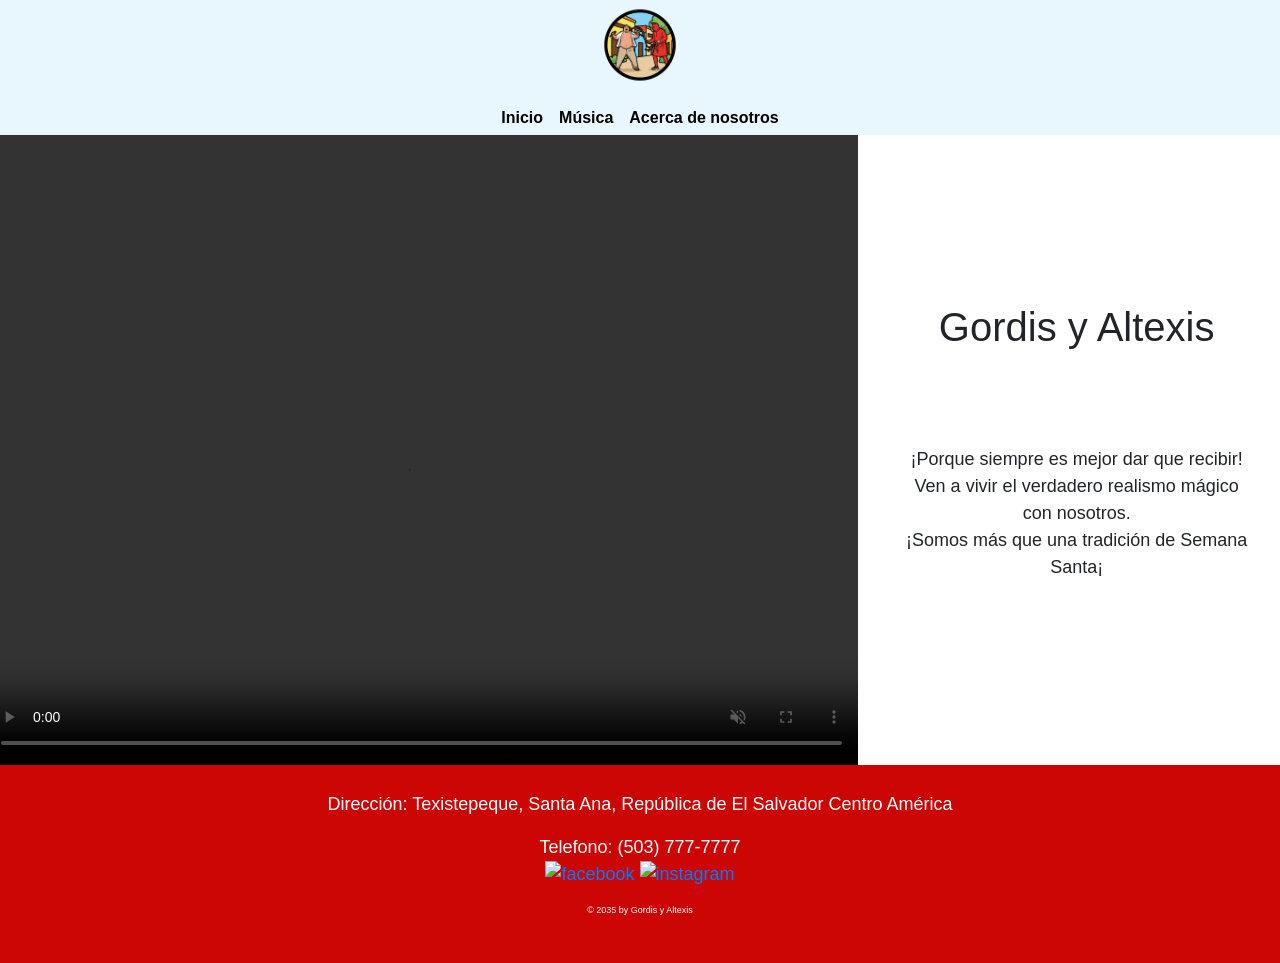
==== index.html @ 4289496b "first commit" ====
<!DOCTYPE html>
<html lang="es">

<head>





    <meta charset="UTF-8">
    <meta name="viewport" content="width=device-width, initial-scale=1.0">
    <title>Gordis y Altexis</title>

    <!--Codigo para llamar al archivo externo styles.css-->

    <link rel="stylesheet" href="./css/styles.css">



    <!--Codigo para llamar a la librería CDN de bootstrap -->
    <link rel="stylesheet" href="https://stackpath.bootstrapcdn.com/bootstrap/4.1.3/css/bootstrap.min.css"
        integrity="sha384-MCw98/SFnGE8fJT3GXwEOngsV7Zt27NXFoaoApmYm81iuXoPkFOJwJ8ERdknLPMO" crossorigin="anonymous">




    <!--Google fonts-->
    <link rel="preconnect" href="https://fonts.googleapis.com">
    <link rel="preconnect" href="https://fonts.gstatic.com" crossorigin>
    <link href="https://fonts.googleapis.com/css2?family=Ballet:opsz@16..72&display=swap" rel="stylesheet">


    <!--favicon-->
    <link rel="icon" type="image/x-icon" href="./media/logo.png">




</head>

<body>



    <!--Este es el espacio para el header-->
    <header>


        <!-- container-fluid hace que el contenedor se adapte a la pantalla-->

        <div class="container-fluid">

            <!--hace que el row centre el contenido al centro-->

            <div class="row">

                <!--Hace que la imagen se centre dentro del contenedor, col-2 hace que la columna se adapte dos espacios-->

                <div class="col-12 d-flex justify-content-center">


                    <img style="height:10vh" src="./media/logo.png" alt="logo">

                </div>


                <!--codigo del navbar-->

                <div class="col-12">
                    <div class="row justify-content-center">

                        <nav class="navbar navbar-expand ">
                            <div class="container-fluid">
                                <!--para crear el navbar-->
                                <ul class="navbar-nav d-flex gap-5">
                                    <!--para quitar el bullet point-->
                                    <li class="nav-item"><a class="nav-link" href="index.html">Inicio</a></li>
                                    <li class="nav-item"><a class="nav-link" href="musica.html">Música</a></li>
                                    <li class="nav-item"><a class="nav-link" href="acercaNosotros.html">Acerca de
                                            nosotros</a>
                                    </li>

                                </ul>
                            </div>
                        </nav>

                    </div>
                </div>
            </div>


    </header>


    <!--Este es el espacio para la primera sección de la página web-->



    <!--p-0 es para quitar el padding-->
    <section class="container-fluid   p-0">

        <!--hace que el row centre el contenido al centro-->
        <div class="row justify-content-center">


            <!--Hace que la imagen se centre dentro del contenedor, col-2 hace que la columna se adapte seis espacios -->

            <div id="principal" class="col-12 col-md-8 container" sytle="overflow: hidden">





                <video class="img-fluid w-100 h-100" style="object-fit: cover;" controls loop autoplay muted>
                    <source src="./media/video1.mp4" type="video/mp4">

                    Your browser does not support the video tag.
                </video>



            </div>


            <!--col-10 hace que la columna abarque seis espacios-->
            <div id="secundario" class="col-12 col-md-4 d-flex justify-content-center align-items-center">

                <span>

                    <h1 style="padding: 10%;">Gordis y Altexis</h1>



                    <p style="padding:10%"> ¡Porque siempre es mejor dar que recibir! </br> Ven a vivir el verdadero
                        realismo mágico con nosotros. </br> ¡Somos más que una tradición de Semana Santa¡ </p>




                    </sapn>

            </div>









        </div>
        </div>


    </section>


    <!--Ese es el espacio para el footer-->
    <footer>
        <div class="container-fluid p-0">

            <!--hace que el row centre el contenido al centro-->
            <div class="row justify-content-center align-items-center">
                <!--Hace que la imagen se centre dentro del contenedor, col-2 hace que la columna se adapte seis espacios-->
                <div class="col-12">

                    <span>
                        <p id="footerText">Dirección: Texistepeque, Santa Ana, República de El Salvador Centro América
                        <p>
                        <p id="footerText">Telefono: (503) 777-7777
                            <br>

                            <a href="https://www.facebook.com/?locale=es_LA" target="_blank"><img id="social1"
                                    src="/home/julius/Desktop/Tarea_Bootstrap/img/facebook.png" alt="facebook"></a>

                            <a href="https://www.instagram.com/" target="_blank"><img id="social2"
                                    src="/home/julius/Desktop/Tarea_Bootstrap/img/instagram.png" alt="instagram"> </a>
                        <p id="copyright">© 2035 by Gordis y Altexis</p>
                    </span>



                </div>


            </div>


        </div>

    </footer>



</body>

</html>
---- css/styles.css ----
/*
* {
    border: 1px solid red;
}
*/
/* Al principio de tu archivo style.css */



body {
  font-family: 'Roboto', sans-serif;
}


header {
    background-color: #e8f7fd;
    height: 15vh;
}




.nav-link {
    font-family: Arial, Helvetica, sans-serif;
    font-size: 16px;
    color: black;
    font-weight: bold;
}

h1 {
    text-align: center;
    font-size: max(60px, 1.2vw);
     font-family: "Ballet", cursive;
 padding: 10px 10px 10px 10px;


}




p {

    text-align: center;
    font-family: Arial, Helvetica, sans-serif;
    font-size: max(18px, 1.2vw);
    margin-top:10%;
   
}

/*codigo para controlar las columnas en las secciones*/


#principal,
#secundario {
    height: 70vh;
    padding: 0%;
   
}





footer {
    background-color: #cc0505;
    height: 22vh;
    padding-top: 2%;
}

#social1, #social2{
    height: 2vh;
}
#footerText{
    font-size: 2vh;
    color:white;
}
#copyright{
    font-size: 1vh;
    color:white;
}




#fondo-personalizado1 {
    background-image: url('/home/julius/Desktop/Desafio/media/gordis.png');
    background-size: cover; /* Ajusta la imagen al contenedor */
    background-position: center; /* Centra la imagen */
    background-repeat: no-repeat; /* Evita que la imagen se repita */
    min-height: 70vh; /* O '100vh' para pantalla completa */
}

#fondo-personalizado2 {
    background-image: url('/home/julius/Desktop/Desafio/media/Altexis.png');
    background-size: cover; /* Ajusta la imagen al contenedor */
    background-position: center; /* Centra la imagen */
    background-repeat: no-repeat; /* Evita que la imagen se repita */
    min-height: 70vh; /* O '100vh' para pantalla completa */
}
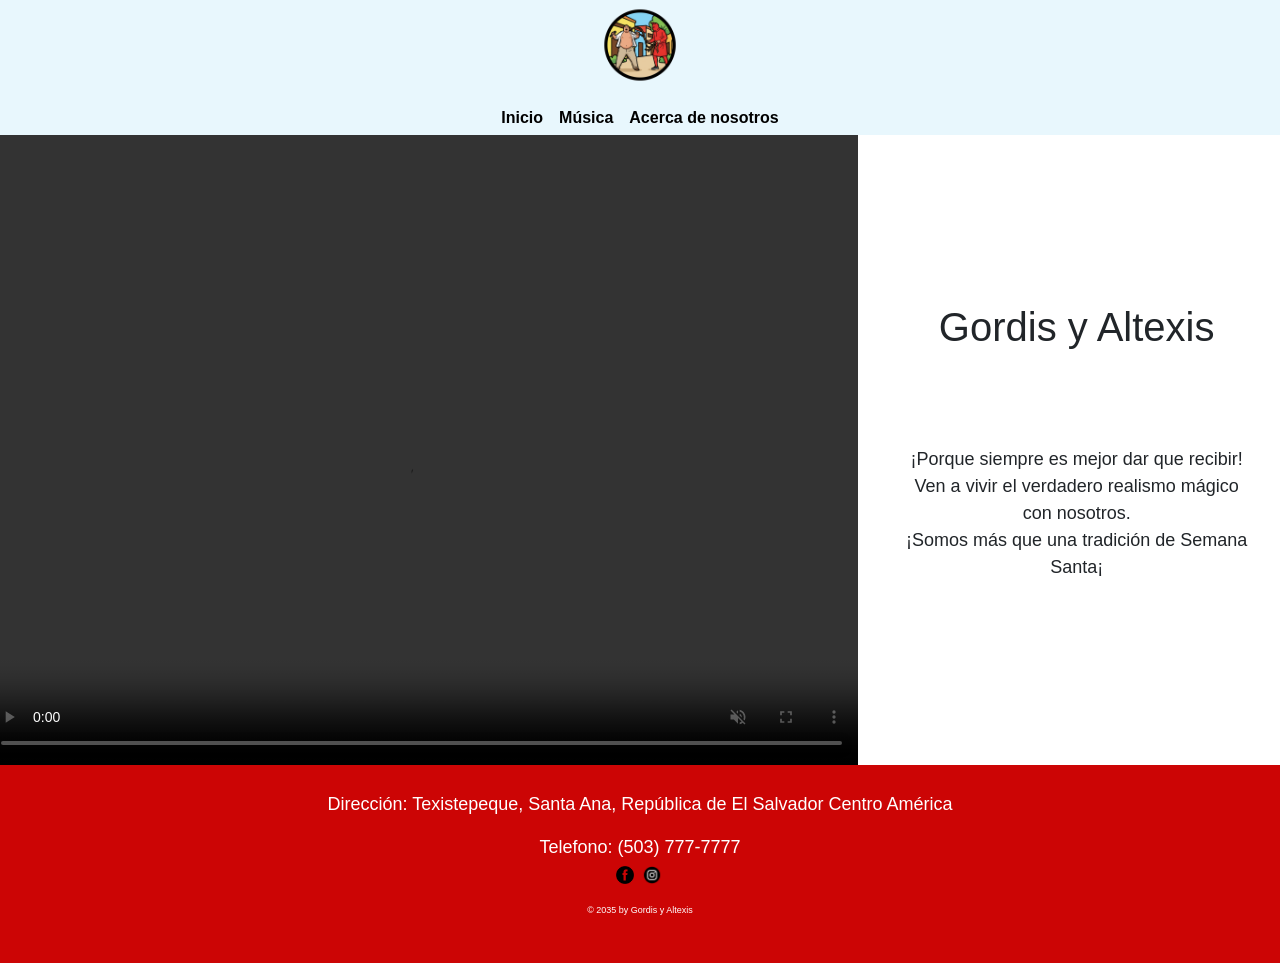
==== commit c5267fc9: "Update index.html" ====
--- a/index.html
+++ b/index.html
@@ -172,10 +172,10 @@
                             <br>
 
                             <a href="https://www.facebook.com/?locale=es_LA" target="_blank"><img id="social1"
-                                    src="/home/julius/Desktop/Tarea_Bootstrap/img/facebook.png" alt="facebook"></a>
+                                    src="./media/facebook.png" alt="facebook"></a>
 
                             <a href="https://www.instagram.com/" target="_blank"><img id="social2"
-                                    src="/home/julius/Desktop/Tarea_Bootstrap/img/instagram.png" alt="instagram"> </a>
+                                    src="./media/instagram.png" alt="instagram"> </a>
                         <p id="copyright">© 2035 by Gordis y Altexis</p>
                     </span>
 
@@ -195,4 +195,4 @@
 
 </body>
 
-</html>+</html>
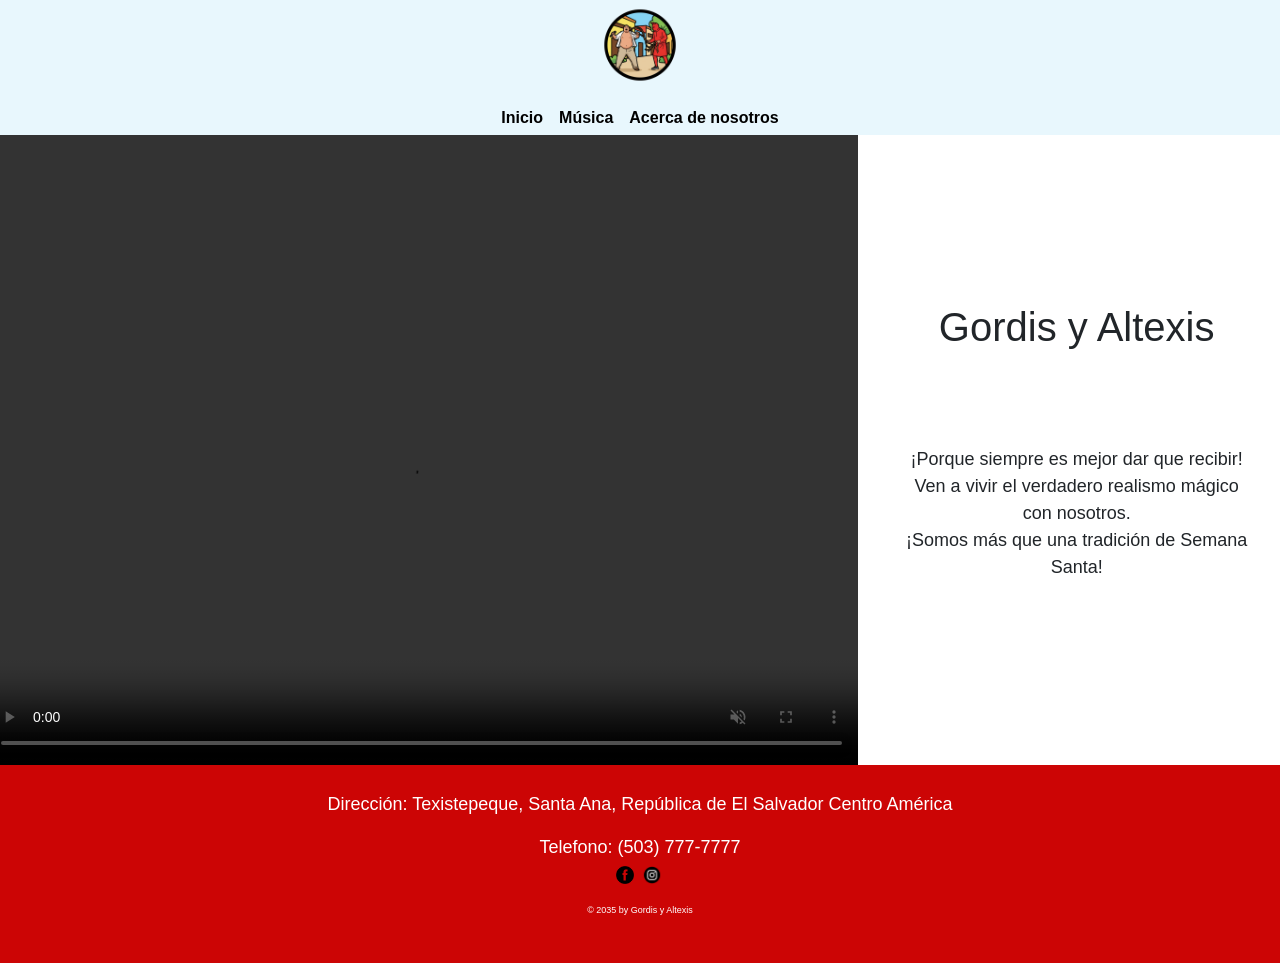
==== commit e2242148: "Update index.html" ====
--- a/index.html
+++ b/index.html
@@ -132,7 +132,7 @@
 
 
                     <p style="padding:10%"> ¡Porque siempre es mejor dar que recibir! </br> Ven a vivir el verdadero
-                        realismo mágico con nosotros. </br> ¡Somos más que una tradición de Semana Santa¡ </p>
+                        realismo mágico con nosotros. </br> ¡Somos más que una tradición de Semana Santa! </p>
 
 
 
--- a/css/styles.css
+++ b/css/styles.css
@@ -84,7 +84,7 @@
 
 
 #fondo-personalizado1 {
-    background-image: url('/home/julius/Desktop/Desafio/media/gordis.png');
+    background-image: url('.../gordis.png');
     background-size: cover; /* Ajusta la imagen al contenedor */
     background-position: center; /* Centra la imagen */
     background-repeat: no-repeat; /* Evita que la imagen se repita */
@@ -92,7 +92,7 @@
 }
 
 #fondo-personalizado2 {
-    background-image: url('/home/julius/Desktop/Desafio/media/Altexis.png');
+    background-image: url('../media/Altexis.png');
     background-size: cover; /* Ajusta la imagen al contenedor */
     background-position: center; /* Centra la imagen */
     background-repeat: no-repeat; /* Evita que la imagen se repita */
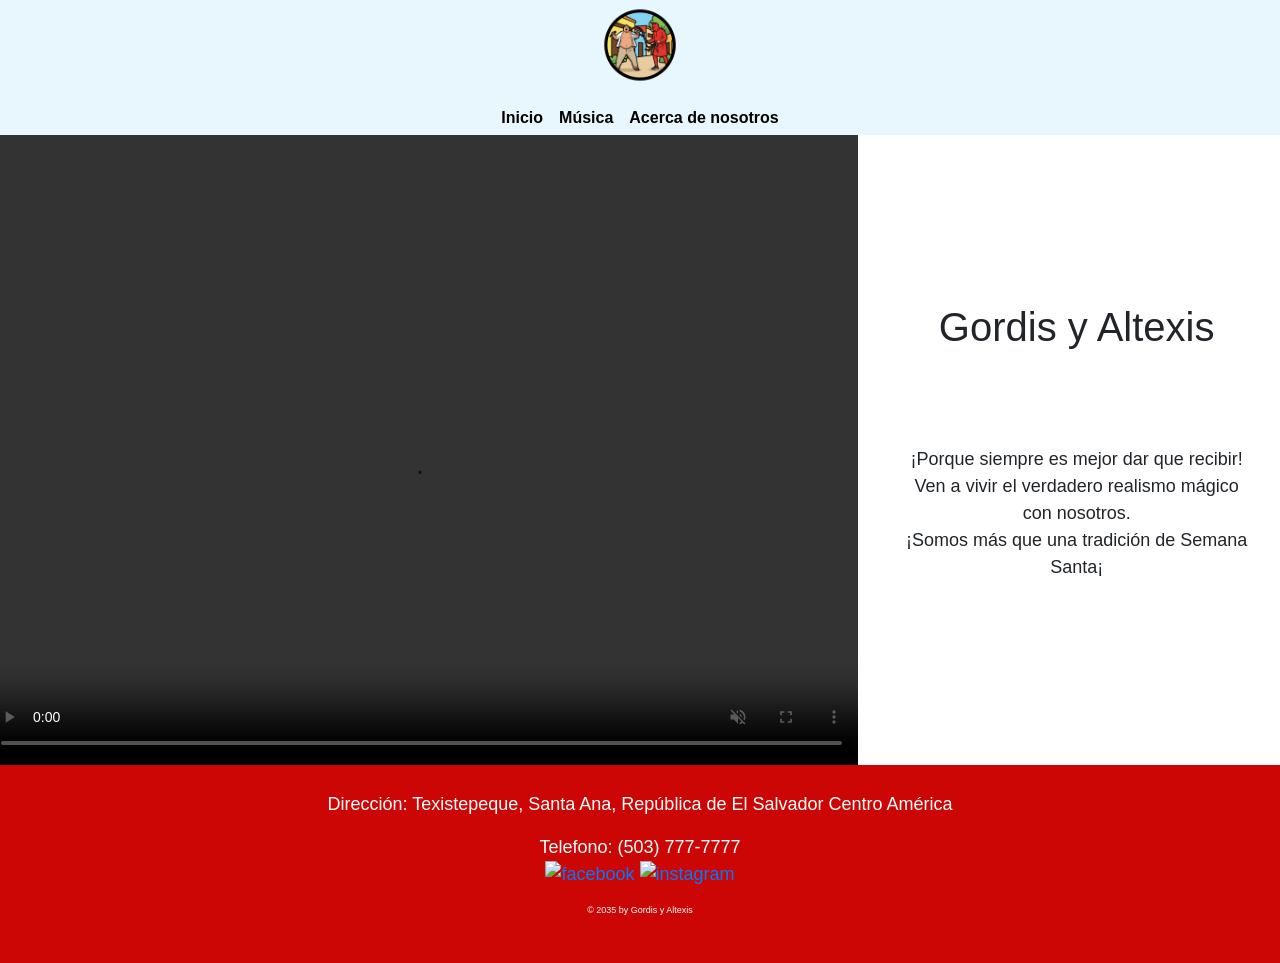
==== commit e7a69043: "first commit" ====
--- a/index.html
+++ b/index.html
@@ -132,7 +132,7 @@
 
 
                     <p style="padding:10%"> ¡Porque siempre es mejor dar que recibir! </br> Ven a vivir el verdadero
-                        realismo mágico con nosotros. </br> ¡Somos más que una tradición de Semana Santa! </p>
+                        realismo mágico con nosotros. </br> ¡Somos más que una tradición de Semana Santa¡ </p>
 
 
 
@@ -172,10 +172,10 @@
                             <br>
 
                             <a href="https://www.facebook.com/?locale=es_LA" target="_blank"><img id="social1"
-                                    src="./media/facebook.png" alt="facebook"></a>
+                                    src="/home/julius/Desktop/Tarea_Bootstrap/img/facebook.png" alt="facebook"></a>
 
                             <a href="https://www.instagram.com/" target="_blank"><img id="social2"
-                                    src="./media/instagram.png" alt="instagram"> </a>
+                                    src="/home/julius/Desktop/Tarea_Bootstrap/img/instagram.png" alt="instagram"> </a>
                         <p id="copyright">© 2035 by Gordis y Altexis</p>
                     </span>
 
@@ -195,4 +195,4 @@
 
 </body>
 
-</html>
+</html>
--- a/css/styles.css
+++ b/css/styles.css
@@ -84,7 +84,7 @@
 
 
 #fondo-personalizado1 {
-    background-image: url('.../gordis.png');
+    background-image: url('/home/julius/Desktop/Desafio/media/gordis.png');
     background-size: cover; /* Ajusta la imagen al contenedor */
     background-position: center; /* Centra la imagen */
     background-repeat: no-repeat; /* Evita que la imagen se repita */
@@ -92,7 +92,7 @@
 }
 
 #fondo-personalizado2 {
-    background-image: url('../media/Altexis.png');
+    background-image: url('/home/julius/Desktop/Desafio/media/Altexis.png');
     background-size: cover; /* Ajusta la imagen al contenedor */
     background-position: center; /* Centra la imagen */
     background-repeat: no-repeat; /* Evita que la imagen se repita */
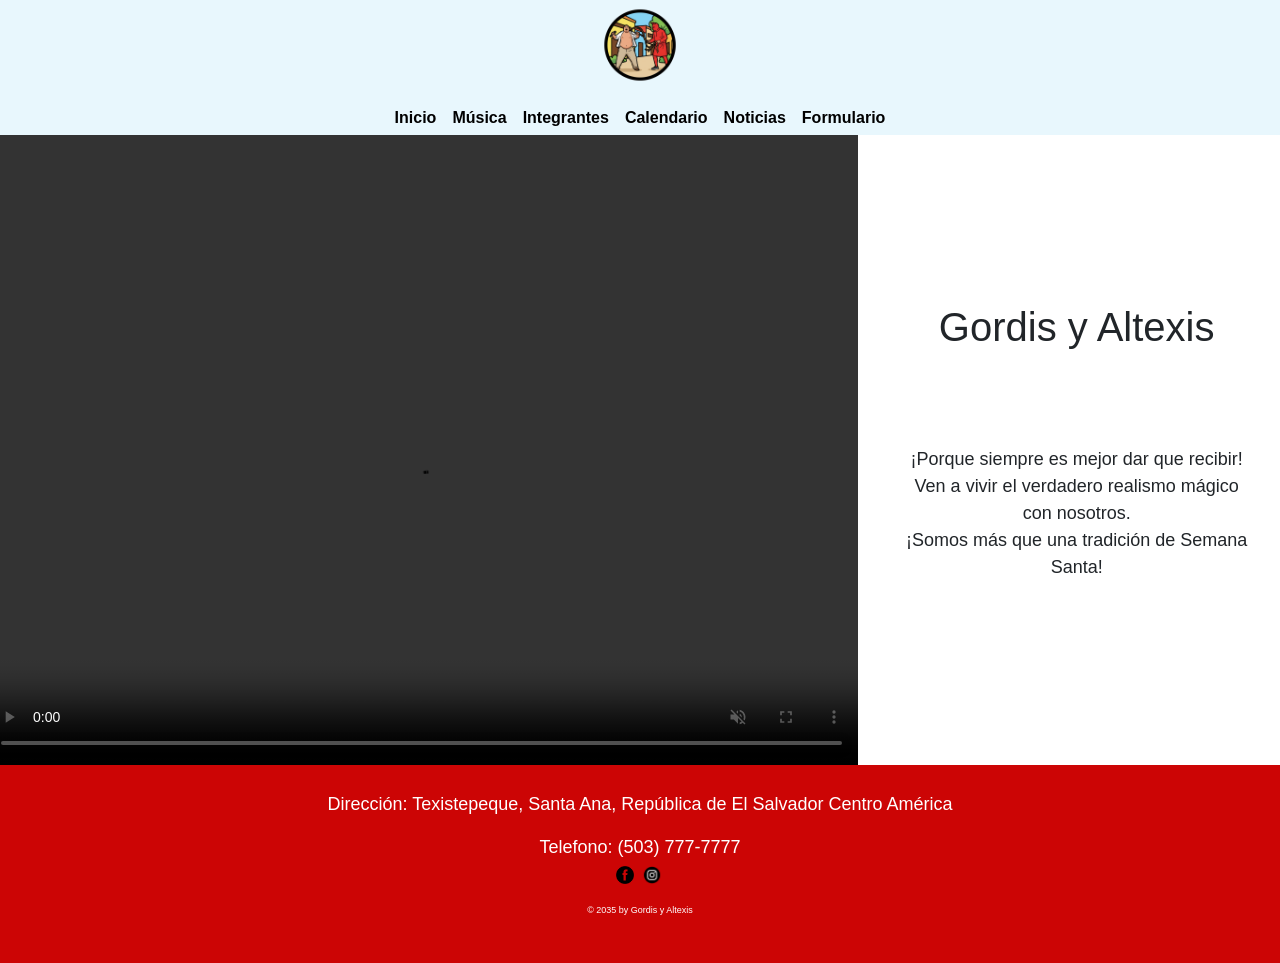
==== commit 0364846f: "First commit" ====
--- a/index.html
+++ b/index.html
@@ -76,8 +76,13 @@
                                     <!--para quitar el bullet point-->
                                     <li class="nav-item"><a class="nav-link" href="index.html">Inicio</a></li>
                                     <li class="nav-item"><a class="nav-link" href="musica.html">Música</a></li>
-                                    <li class="nav-item"><a class="nav-link" href="acercaNosotros.html">Acerca de
-                                            nosotros</a>
+                                    <li class="nav-item"><a class="nav-link" href="acercaNosotros.html">Integrantes</a>
+                                    </li>
+                                    <li class="nav-item"><a class="nav-link" href="calendario.html">Calendario</a>
+                                    </li>
+                                    <li class="nav-item"><a class="nav-link" href="noticias.html">Noticias</a>
+                                    </li>
+                                    <li class="nav-item"><a class="nav-link" href="formulario.html">Formulario</a>
                                     </li>
 
                                 </ul>
@@ -132,7 +137,7 @@
 
 
                     <p style="padding:10%"> ¡Porque siempre es mejor dar que recibir! </br> Ven a vivir el verdadero
-                        realismo mágico con nosotros. </br> ¡Somos más que una tradición de Semana Santa¡ </p>
+                        realismo mágico con nosotros. </br> ¡Somos más que una tradición de Semana Santa! </p>
 
 
 
@@ -172,10 +177,10 @@
                             <br>
 
                             <a href="https://www.facebook.com/?locale=es_LA" target="_blank"><img id="social1"
-                                    src="/home/julius/Desktop/Tarea_Bootstrap/img/facebook.png" alt="facebook"></a>
+                                    src="./media/facebook.png" alt="facebook"></a>
 
                             <a href="https://www.instagram.com/" target="_blank"><img id="social2"
-                                    src="/home/julius/Desktop/Tarea_Bootstrap/img/instagram.png" alt="instagram"> </a>
+                                    src="./media/instagram.png" alt="instagram"> </a>
                         <p id="copyright">© 2035 by Gordis y Altexis</p>
                     </span>
 
--- a/css/styles.css
+++ b/css/styles.css
@@ -84,7 +84,7 @@
 
 
 #fondo-personalizado1 {
-    background-image: url('/home/julius/Desktop/Desafio/media/gordis.png');
+    background-image: url('../media/gordis.png');
     background-size: cover; /* Ajusta la imagen al contenedor */
     background-position: center; /* Centra la imagen */
     background-repeat: no-repeat; /* Evita que la imagen se repita */
@@ -92,7 +92,7 @@
 }
 
 #fondo-personalizado2 {
-    background-image: url('/home/julius/Desktop/Desafio/media/Altexis.png');
+    background-image: url('../media/Altexis.png');
     background-size: cover; /* Ajusta la imagen al contenedor */
     background-position: center; /* Centra la imagen */
     background-repeat: no-repeat; /* Evita que la imagen se repita */
@@ -102,3 +102,6 @@
 
 
 
+
+
+
